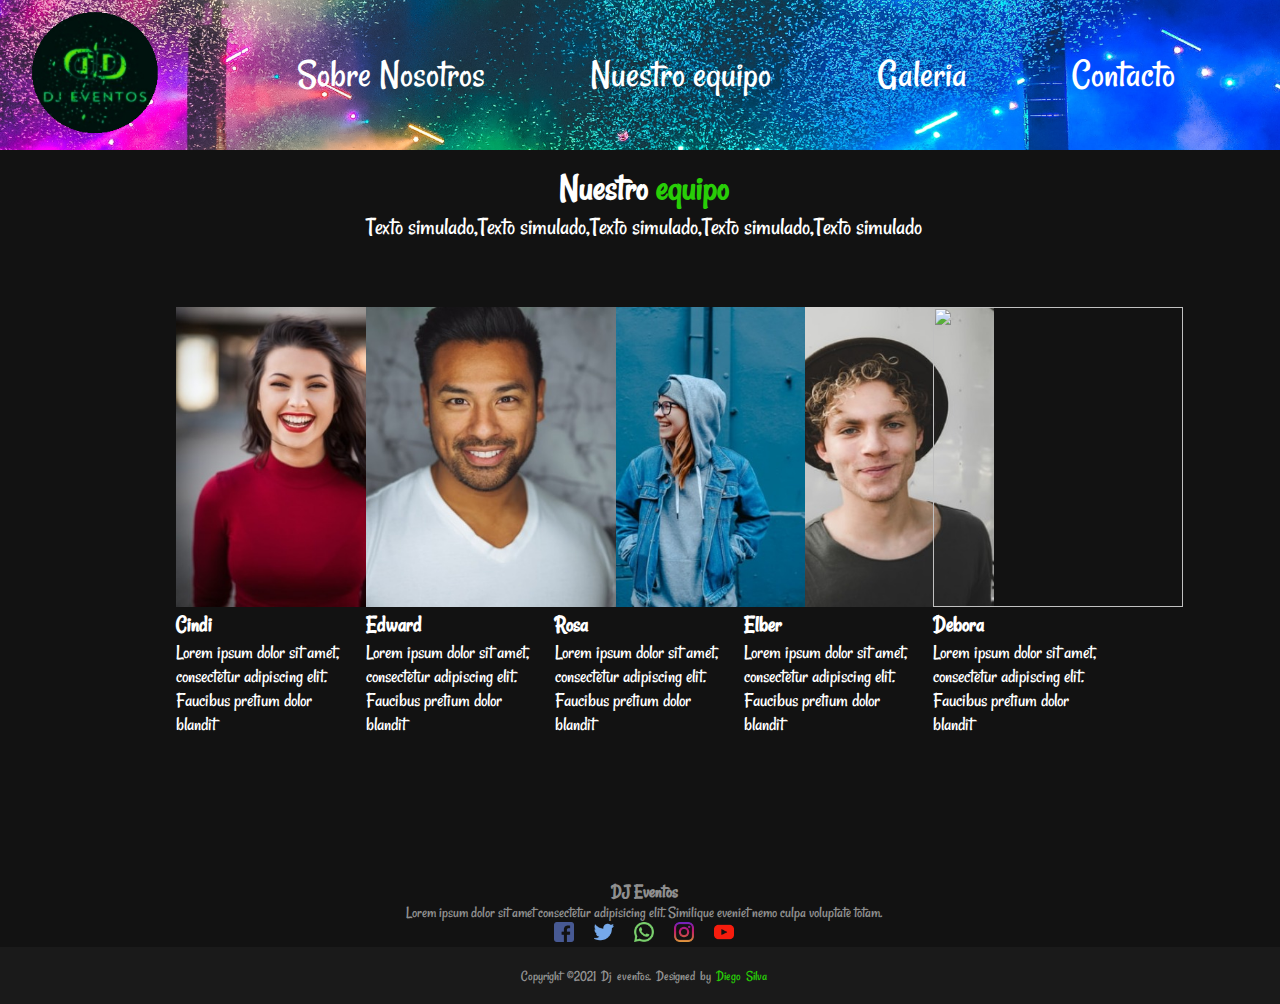
==== pages/equipo.html @ 29762b02 "agregando-resto-de.paginas" ====
<!DOCTYPE html>
<html lang="es">
<head>
    <meta charset="UTF-8">
    <meta http-equiv="X-UA-Compatible" content="IE=edge">
    <meta name="viewport" content="width=device-width, initial-scale=1.0">
    <link rel="shortcut icon" href="../imagenes/logo.ico" />
    <link rel="stylesheet" href="../css/style2.css">
    <link rel="preconnect" href="https://fonts.googleapis.com">
    <link rel="preconnect" href="https://fonts.gstatic.com" crossorigin>
    <link href="https://fonts.googleapis.com/css2?family=Rancho&display=swap" rel="stylesheet">
    <title>DJ Fiestas y Eventos</title>
</head>
<body>
    <div class="containernosotros2">
        <main class="logo">
            <a href="../index.html"><img src="../imagenes/logo.png"></a>
        </main>

        <!--navegador-->
        <nav class="nav">
            <ul>
                <li><a href="../pages/sobrenosotros.html">Sobre Nosotros</a></li>
                <li><a href="../pages/equipo.html">Nuestro equipo</a></li>
                <li><a href="../pages/galeria.html">Galeria</a></li>
                <li><a href="../pages/contacto.html">Contacto</a></li>
            </ul>     
        </nav>
     </div>
    <!--Contenido-->
    <main class="contentequip">
        <div class="nosotroscont">
            <h2>Nuestro <span> equipo </span></h2>

            <p >Texto simulado,Texto simulado,Texto simulado,Texto simulado,Texto simulado</p>
        </div>
    
    
        <div class="cindiimg"><img src="../imagenes/cindi.png" alt=""></div>
        <div class="elberimg"><img src="../imagenes/Elber.png" alt=""></div>
        <div class="rosaimg" ><img src="../imagenes/Rosa.png" alt=""></div>
        <div class="edwardimg"><img src="../imagenes/Edward.png" alt=""></div>
        <div class="deboraimg"><img src="../imagenes/Debora.png" alt=""></div>

        <div class="cindi">
            <h3>Cindi</h3>             
            <p>Lorem ipsum dolor sit amet, consectetur adipiscing elit. Faucibus pretium dolor blandit </p>
        </div>
        
        <div class="elber">
            <h3>Elber</h3>      
            <p>Lorem ipsum dolor sit amet, consectetur adipiscing elit. Faucibus pretium dolor blandit </p>
        </div>

        <div class="rosa">
            <h3>Rosa</h3>
             <p>Lorem ipsum dolor sit amet, consectetur adipiscing elit. Faucibus pretium dolor blandit </p>
        </div>
        
        <div class="edward">
        <h3>Edward</h3>   
        <p>Lorem ipsum dolor sit amet, consectetur adipiscing elit. Faucibus pretium dolor blandit </p>
        </div>
        
        <div class="debora">
        <h3>Debora</h3>  
        <p>Lorem ipsum dolor sit amet, consectetur adipiscing elit. Faucibus pretium dolor blandit </p>
        </div>  
            

        <footer class="footerequip">
            <div class="footer-content">
                <h3>DJ Eventos</h3>
    
                <p>Lorem ipsum dolor sit amet consectetur adipisicing elit. Similique eveniet nemo culpa voluptate totam.</p>
                
                <ul class="socials">
                    <li><a href=#><img src="../imagenes/facebook.png" alt="logo de facebook"></a></li>
                    <li><a href=#><img src="../imagenes/tweetter.png" alt="Logo de Twitter"></a></li>
                    <li><a href=#><img src="../imagenes/whatsapp.png" alt="logo de whatsapp"></a></li>
                    <li><a href=#><img src="../imagenes/instagram.png" alt="logo de instagram"></a></li>
                    <li><a href=#><img src="../imagenes/youtube.png" alt="logo de youtube"></a></li>
                </ul>
    
            <div class="footer-bottom">
                <p>Copyright &copy;2021 Dj eventos. Designed by <span>Diego Silva</span> </p>
            </div>
                </div>
        </footer>
            
    </main>

















    <!--
    <section class="colaboradores">
        <div class="cindi">
            <img src="../imagenes/cindi.png" alt="">
        
                <h3>Cindi</h3>
            
            <p>Lorem ipsum dolor sit amet, consectetur adipiscing elit. Faucibus pretium dolor blandit </p>
        </div>

        <div class="elber">
            <img src="../imagenes/Elber.png" alt="">
            
                <h3>Elber</h3>
            
            <p>Lorem ipsum dolor sit amet, consectetur adipiscing elit. Faucibus pretium dolor blandit </p>
        </div>

        <div class="rosa">
            <img src="../imagenes/Rosa.png" alt="">
        
                <h3>Rosa</h3>
        
            <p>Lorem ipsum dolor sit amet, consectetur adipiscing elit. Faucibus pretium dolor blandit </p>
        </div>

        <div class="edward">
            <img src="../imagenes/Edward.png" alt="">
        
                <h3>Edward</h3>
        
            <p>Lorem ipsum dolor sit amet, consectetur adipiscing elit. Faucibus pretium dolor blandit </p>
        </div>

        <div class="debora">
            <img src="../imagenes/Debora.png" alt="">
            
                <h3>Debora</h3>
        
            <p>Lorem ipsum dolor sit amet, consectetur adipiscing elit. Faucibus pretium dolor blandit </p>
        </div>
    </section>-->


    
</body>
</html>
---- css/style2.css ----
*{
    margin: 0;
    padding: 0;
    font-family: 'Rancho';
}

/* Fondos*/

.indexbod{
    background-image: url(../imagenes/inicio.png);
    background-size:cover;
}

body{
    background-color: #121212;
}

.containe{
    width: 100%;
    height: 100%;


    display: grid;
    grid-template-columns: 1fr 3fr 3fr;
    grid-template-rows: 1fr 1fr 3fr 1fr;

    grid-template-areas: 
    "logo nav nav"
    "content content content"
    "content content content"
    "footer footer footer"
    
    ;


}
.logo{
    position: relative;
    display: flex;
    justify-self:center;
    align-self: center;
    grid-area: logo;
}

.logo img{
    width: 200px;
    height: 150px;
}

/*navegador index*/

.navindex ul{
    display: flex;
    text-align: center;
    font-family: 'Rancho';
    list-style: none;
    flex-direction: row;
    justify-content: space-evenly;
    font-size: 30px;
    color: white;
}

.navindex a{
    color: white;
    text-decoration: none;
}

.navindex a:hover{
    color: rgb(40, 206, 7) ;
}

.navindex{
    grid-area: nav;
    justify-content: space;
    text-align: center;
    align-self: center;
    text-decoration: none;
}



}
.logo{
    position: relative;
    display: flex;
    justify-self:center;
    align-self: center;
    grid-area: logo;
}

.logo img{
    width: 200px;
    height: 150px;
}

.navbar a{
    text-decoration: none;
}

/*navegador paginas*/

.nav ul{
    display: flex;
    font-family: 'Rancho';
    list-style: none;
    flex-direction: row;
    justify-content: space-evenly;
    font-size: 40px;
    color: white;
}

.nav a{
    color: white;
    text-decoration: none;
}

.nav a:hover{
    color: rgb(40, 206, 7) ;
}

.nav{
    grid-area: nav;
    justify-content: space;
    text-align: center;
    text-decoration: none;
    align-self: center;

}

/*contenido*/

.content{
    grid-area: content;
    justify-self: center;
    align-self: center;
    text-align: center;
    font-size: 30px;
    color: rgb(255, 255, 255);
    font-family: 'Rancho';
}

span{
    color: rgb(40, 206, 7) ;
}

/*sobre nosotros*/


.containernosotros{
    width: 100%;


    display: grid;
    grid-template-columns: 15% 35% 50%;
    grid-template-rows: 1fr 3fr 1fr;

    grid-template-areas: 
    "nosotros nosotros nosotros"
    "content content video"
    "footer footer footer"
    ;    
}

.containernosotros2{
    height: 150px;

background-image: url(../imagenes/nav1.jpg);
background-size: 100%;
background-position-x: 29%;
background-position-y: 50%;


    display: grid;
    grid-template-columns: 15% 35% 50%;
    grid-template-rows: 150px;

    grid-template-areas: 
    "logo nav nav"

    ;    
}


.nosotros-content{
    padding: 15px;
    grid-area: nosotros;
    justify-self: center;


    text-align: center;
    font-size: 25px;
    color: rgb(255, 255, 255);
    font-family: 'Rancho';
}

.nosotros{
    grid-area: content;
    justify-self: left;
    
    text-align: left;
    font-size: 20px;
    color: rgb(255, 255, 255);
    font-family: 'Rancho';
    padding: 20px;
}

.video{
    padding: 20px;
    grid-area: video;
    justify-self: center;
}
.video iframe{
    height: cover;
    width: cover;
}

/*Equipo*/

.contentequip{
    display: grid;
    grid-template-columns: 13% 14% 14% 14% 14% 14% 13%;
    grid-template-rows: 20% 40% 30% 20%;
    gap: 10px;
}

.contentequip img{
    width:250px ;
    height:300px ;
}
.cindiimg{
    grid-column-start: 2;
    grid-column-end: 3;
    grid-row-start: 2;
    grid-row-end:3;
}
.edwardimg{
    grid-column-start: 3;
    grid-column-end: 4;
    grid-row-start: 2;
    grid-row-end:3;
}
.rosaimg{
    grid-column-start: 4;
    grid-column-end: 5;
    grid-row-start: 2;
    grid-row-end:3;
}
.elberimg{
    grid-column-start: 5;
    grid-column-end: 6;
    grid-row-start: 2;
    grid-row-end:3;
}
.deboraimg{
    grid-column-start: 6;
    grid-column-end: 7;
    grid-row-start: 2;
    grid-row-end:3;
}

.cindi{
    grid-column-start: 2;
    grid-column-end: 3;
    grid-row-start: 3;
    grid-row-end:4;

    text-align: left;
    font-size: 20px;
    color: rgb(255, 255, 255);
    font-family: 'Rancho';
}

.cindi{
    grid-column-start: 2;
    grid-column-end: 3;
    grid-row-start: 3;
    grid-row-end:4;

    text-align: left;
    font-size: 20px;
    color: rgb(255, 255, 255);
    font-family: 'Rancho';
}

.edward{
    grid-column-start: 3;
    grid-column-end: 4;
    grid-row-start: 3;
    grid-row-end:4;

    text-align: left;
    font-size: 20px;
    color: rgb(255, 255, 255);
    font-family: 'Rancho';
}
.rosa{
    grid-column-start: 4;
    grid-column-end: 5;
    grid-row-start: 3;
    grid-row-end:4;

    text-align: left;
    font-size: 20px;
    color: rgb(255, 255, 255);
    font-family: 'Rancho';
}
.elber{
    grid-column-start: 5;
    grid-column-end: 6;
    grid-row-start: 3;
    grid-row-end:4;

    text-align: left;
    font-size: 20px;
    color: rgb(255, 255, 255);
    font-family: 'Rancho';
}
.debora{
    grid-column-start: 6;
    grid-column-end: 7;
    grid-row-start: 3;
    grid-row-end:4;

    text-align: left;
    font-size: 20px;
    color: rgb(255, 255, 255);
    font-family: 'Rancho';
}

.footerequip{
    grid-column-start:1;
    grid-column-end:8;
    grid-row-start:4;
    grid-row-end:5 ;
}

.footerequip img{
    width: 20px;
    height: 20px;
}


.nosotroscont{
    padding: 15px;
    justify-self: center;

    text-align: center;
    font-size: 25px;
    color: rgb(255, 255, 255);
    font-family: 'Rancho';

    grid-column-start: 1;
    grid-column-end: 8;
    grid-row-start:1 ;
    grid-row-end: 2;
}

/*galeria*/

.carousel-indicators img{
    width: 300px ;
    height:300px ;
}

.carousel-indicators{
    display: grid;

    grid-template-columns: 20% 20% 20% 20% 20%;
    grid-template-rows: 10% 20% 20% 10%;
    gap: 10px;
}

.contentgal{
    grid-column-start: 2;
    grid-column-end: 5;

    padding: 15px;
    justify-self: center;

    text-align: center;
    font-size: 25px;
    color: rgb(255, 255, 255);
    font-family: 'Rancho';

}

.fifth-effect{
    grid-column-start: 2;
    grid-column-end: 3;
    grid-row-start:2;
    grid-row-end: 3;
    justify-self: center;
}

.fifth-effect2{
    grid-column-start: 3;
    grid-column-end: 4;
    grid-row-start:2;
    grid-row-end: 3;
    justify-self: center;
}
.fifth-effect3{
    grid-column-start: 4;
    grid-column-end: 5;
    grid-row-start:2;
    grid-row-end: 3;
    justify-self: center;
}
.fifth-effect4{
    grid-column-start: 2;
    grid-column-end: 3;
    grid-row-start:3;
    grid-row-end: 4;
    justify-self: center;
}
.fifth-effect5{
    grid-column-start: 3;
    grid-column-end: 4;
    grid-row-start:3;
    grid-row-end: 4;
    justify-self: center;
}
.fifth-effect6{
    grid-column-start: 4;
    grid-column-end: 5;
    grid-row-start:3;
    grid-row-end: 4;
    justify-self: center;
}

/* animaciones */

.fifth-effect img {
    opacity:0.2;
    transition: all 0.3s ease-in;
}
.fifth-effect .mask {
    cursor:pointer;
    opacity:1;
    visibility:visible;
}
.fifth-effect:hover .mask {
    border:0px double rgba(0,0,0,0.7);
    opacity:0;
    visibility:hidden;
}
.fifth-effect:hover img {
    opacity:1;
}
.fifth-effect2 img {
    opacity:0.2;
    transition: all 0.3s ease-in;
}
.fifth-effect2 .mask {
    cursor:pointer;
    opacity:1;
    visibility:visible;

}

.fifth-effect2:hover .mask {
    border:0px double rgba(0,0,0,0.7);
    opacity:0;
    visibility:hidden;
}

.fifth-effect2:hover img {
    opacity:1;
}

.fifth-effect3 img {
    opacity:0.2;
    transition: all 0.3s ease-in;
}
.fifth-effect3 .mask {
    cursor:pointer;
    opacity:1;
    visibility:visible;

}
.fifth-effect3:hover .mask {
    border:0px double rgba(0,0,0,0.7);
    opacity:0;
    visibility:hidden;
}
.fifth-effect3:hover img {
    opacity:1;
}
.fifth-effect4 img {
    opacity:0.2;
    transition: all 0.3s ease-in;
}
.fifth-effect4 .mask {
    cursor:pointer;
    opacity:1;
    visibility:visible;

}

.fifth-effect4:hover .mask {
    border:0px double rgba(0,0,0,0.7);
    opacity:0;
    visibility:hidden;
}

.fifth-effect4:hover img {
    opacity:1;
}
.fifth-effect5 img {
    opacity:0.2;
    transition: all 0.3s ease-in;
}
.fifth-effect5 .mask {
    cursor:pointer;
    opacity:1;
    visibility:visible;

}

.fifth-effect5:hover .mask {
    border:0px double rgba(0,0,0,0.7);
    opacity:0;
    visibility:hidden;
}

.fifth-effect5:hover img {
    opacity:1;
}
.fifth-effect6 img {
    opacity:0.2;
    transition: all 0.3s ease-in;
}
.fifth-effect6 .mask {
    cursor:pointer;
    opacity:1;
    visibility:visible;
    
}

.fifth-effect6:hover .mask {
    border:0px double rgba(0,0,0,0.7);
    opacity:0;
    visibility:hidden;
}

.fifth-effect6:hover img {
    opacity:1;

}

/* footer*/

.footer{
    grid-area: footer;
}

footer {
    bottom: 0;
    left: 0;
    right: 0;

    padding-top: 40px;
    bottom: 0;
    height: auto;
    color: rgba(255, 255, 255, 0.548);
    font-family: 'Rancho';
}

.footer-content{
    display: flex;
    align-items: center;
    justify-content: center;
    flex-direction: column;
    text-align: center;
}

.socials {
    list-style: none;
    display: flex;
    align-items: center;
    justify-content: center;
}

.socials li{
    margin: 0 10px;
}


.socials a{
    text-decoration: none;
}

.footer-bottom {
    background-color: rgb(26, 26, 26);
    width: 100%;
    padding: 20px 0;
    text-align: center;
}

.footer-bottom p{
    font-size: 14px;
    font-family: 'Rancho';
    word-spacing: 2px;
}


/* inicio de seccion contacto*/

.socials img{
    height: 20px;
    width: 20px;
}

.campos {
    display: inline-flex;
}

form {
    width: 650px;
    margin-top: 20px;
    color:rgba(255, 255, 255, 0.548);
    font-size: 20px;
    margin-bottom: 10px;
    font-family: 'Rancho';
    padding-left: 600px;
}


textarea {
    min-height: 100px;
    max-height: 200px;
    max-width: 100%;
    min-width: 100%;
}

input{
    width:auto ;
    height: auto;
}

/* responsive??*/
/*phone*/

@media screen and  (max-width: 600px){

.navindex ul{
    font-size: 15px;
}

.content{
    grid-area: content;
    justify-self: center;
    align-self: center;
    text-align: center;
    font-size: 15px;
    color: rgb(255, 255, 255);
    font-family: 'Rancho';
}
   
.nav ul{
    display: flex;
    font-family: 'Rancho';
    list-style: none;
    flex-direction: row;
    justify-content: space-evenly;
    font-size: 15px;
    color: white;
}

.containernosotros{
    width: 100%;


    display: grid;
    grid-template-columns: 15% 35% 50%;
    grid-template-rows: 10% 30% 30% 10%;

    grid-template-areas: 
    "nosotros nosotros nosotros"
    "content content content"
    "video video video"
    "footer footer footer"
    ;    
}

.video iframe{
    height:300px;
    width: auto;
}

.nosotros-content{
    padding: 10px;
    grid-area: nosotros;
    justify-self: center;


    text-align: center;
    font-size: 15px;
    color: rgb(255, 255, 255);
    font-family: 'Rancho';
}

.nosotros{
    grid-area: content;
    justify-self: center;
    
    text-align: center;
    font-size: 15px;
    color: rgb(255, 255, 255);
    font-family: 'Rancho';
    padding: 20px;
}

.contentgal{
    grid-column-start: 1;
    grid-column-end: 6;

    padding: 10px;
    justify-self: center;

    text-align: center;
    font-size: 15px;
    color: rgb(255, 255, 255);
    font-family: 'Rancho';

}


@media screen and (max-width: 900px){

    .navindex ul{
        font-size: 20px;
    }
    
    .content{
        grid-area: content;
        justify-self: center;
        align-self: center;
        text-align: center;
        font-size: 20px;
        color: rgb(255, 255, 255);
        font-family: 'Rancho';
    }

    .nav ul{
        display: flex;
        font-family: 'Rancho';
        list-style: none;
        flex-direction: row;
        justify-content: space-evenly;
        font-size: 20px;
        color: white;
    }


    .logo{
        width: 100px !important;
        height: 50px !important;
    }

    .container{
        height: 100%;
    
    
        display: grid;
        grid-template-columns: 10% 3fr 3fr;
        grid-template-rows: 1fr 1fr 1fr 1fr;
    
        grid-template-areas: 
        "logo nav nav"
        "content content content"
        "content content content"
        "footer footer footer"
        
        ;
    }
        
.containernosotros{
    width: 100%;


    display: grid;
    grid-template-columns: 15% 35% 50%;
    grid-template-rows: 10% 30% 30% 10%;

    grid-template-areas: 
    "nosotros nosotros nosotros"
    "content content content"
    "video video video"
    "footer footer footer"
    ;    
}

.video iframe{
    height:300px;
    width: auto;
}

.nosotros-content{
    padding: 15px;
    grid-area: nosotros;
    justify-self: center;


    text-align: center;
    font-size: 15px;
    color: rgb(255, 255, 255);
    font-family: 'Rancho';
}

.nosotros{
    grid-area: content;
    justify-self: center;
    
    text-align: center;
    font-size: 20px;
    color: rgb(255, 255, 255);
    font-family: 'Rancho';
    padding: 20px;
}

.contentgal{
    grid-column-start: 2;
    grid-column-end: 5;

    padding: 15px;
    justify-self: center;

    text-align: center;
    font-size: 20px;
    color: rgb(255, 255, 255);
    font-family: 'Rancho';

}

    }
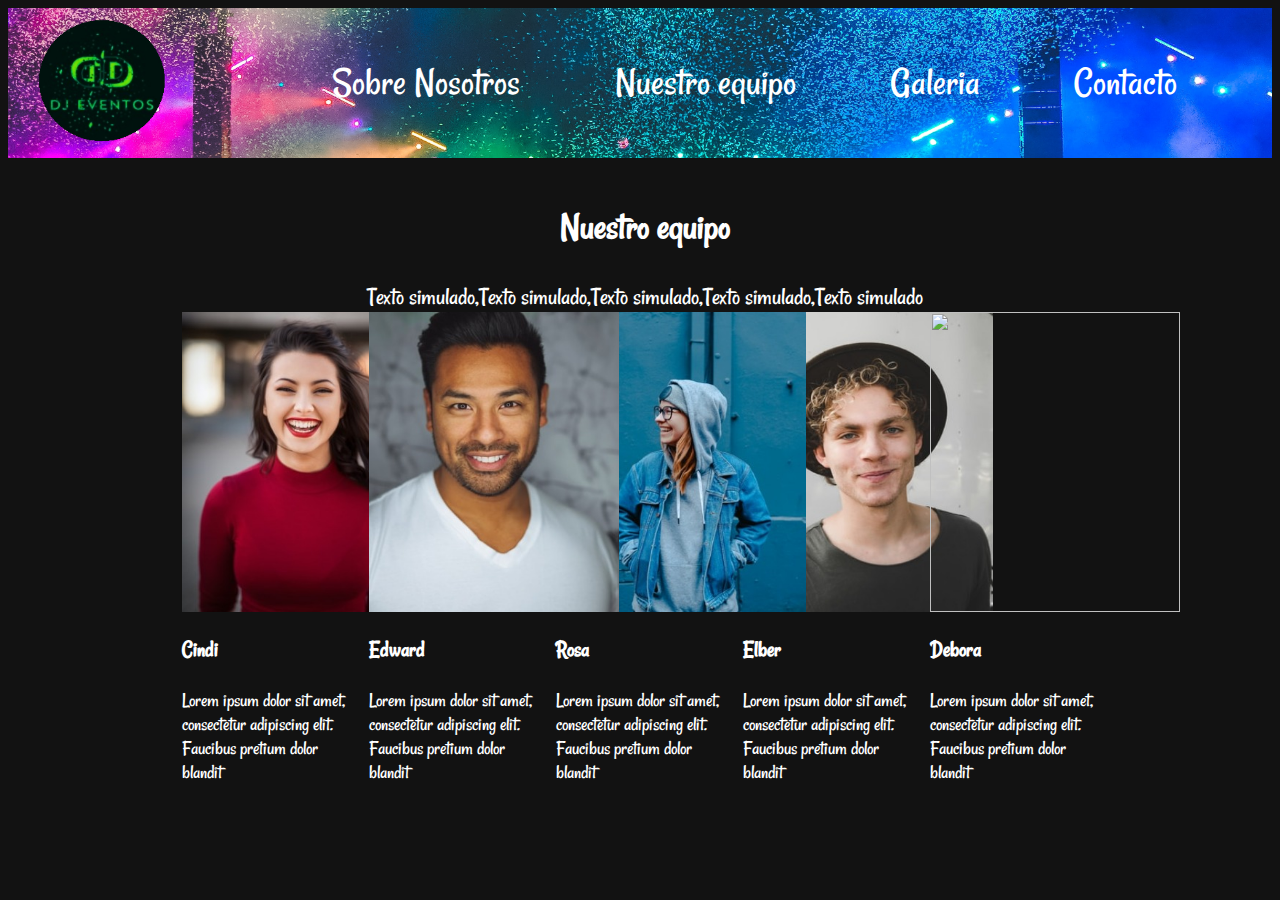
==== commit ff4e9772: "Uso_de_SASS" ====
--- a/pages/equipo.html
+++ b/pages/equipo.html
@@ -5,7 +5,7 @@
     <meta http-equiv="X-UA-Compatible" content="IE=edge">
     <meta name="viewport" content="width=device-width, initial-scale=1.0">
     <link rel="shortcut icon" href="../imagenes/logo.ico" />
-    <link rel="stylesheet" href="../css/style2.css">
+    <link rel="stylesheet" href="../css/main.css">
     <link rel="preconnect" href="https://fonts.googleapis.com">
     <link rel="preconnect" href="https://fonts.gstatic.com" crossorigin>
     <link href="https://fonts.googleapis.com/css2?family=Rancho&display=swap" rel="stylesheet">
@@ -67,89 +67,8 @@
         <p>Lorem ipsum dolor sit amet, consectetur adipiscing elit. Faucibus pretium dolor blandit </p>
         </div>  
             
-
-        <footer class="footerequip">
-            <div class="footer-content">
-                <h3>DJ Eventos</h3>
-    
-                <p>Lorem ipsum dolor sit amet consectetur adipisicing elit. Similique eveniet nemo culpa voluptate totam.</p>
-                
-                <ul class="socials">
-                    <li><a href=#><img src="../imagenes/facebook.png" alt="logo de facebook"></a></li>
-                    <li><a href=#><img src="../imagenes/tweetter.png" alt="Logo de Twitter"></a></li>
-                    <li><a href=#><img src="../imagenes/whatsapp.png" alt="logo de whatsapp"></a></li>
-                    <li><a href=#><img src="../imagenes/instagram.png" alt="logo de instagram"></a></li>
-                    <li><a href=#><img src="../imagenes/youtube.png" alt="logo de youtube"></a></li>
-                </ul>
-    
-            <div class="footer-bottom">
-                <p>Copyright &copy;2021 Dj eventos. Designed by <span>Diego Silva</span> </p>
-            </div>
-                </div>
-        </footer>
             
     </main>
 
-
-
-
-
-
-
-
-
-
-
-
-
-
-
-
-
-    <!--
-    <section class="colaboradores">
-        <div class="cindi">
-            <img src="../imagenes/cindi.png" alt="">
-        
-                <h3>Cindi</h3>
-            
-            <p>Lorem ipsum dolor sit amet, consectetur adipiscing elit. Faucibus pretium dolor blandit </p>
-        </div>
-
-        <div class="elber">
-            <img src="../imagenes/Elber.png" alt="">
-            
-                <h3>Elber</h3>
-            
-            <p>Lorem ipsum dolor sit amet, consectetur adipiscing elit. Faucibus pretium dolor blandit </p>
-        </div>
-
-        <div class="rosa">
-            <img src="../imagenes/Rosa.png" alt="">
-        
-                <h3>Rosa</h3>
-        
-            <p>Lorem ipsum dolor sit amet, consectetur adipiscing elit. Faucibus pretium dolor blandit </p>
-        </div>
-
-        <div class="edward">
-            <img src="../imagenes/Edward.png" alt="">
-        
-                <h3>Edward</h3>
-        
-            <p>Lorem ipsum dolor sit amet, consectetur adipiscing elit. Faucibus pretium dolor blandit </p>
-        </div>
-
-        <div class="debora">
-            <img src="../imagenes/Debora.png" alt="">
-            
-                <h3>Debora</h3>
-        
-            <p>Lorem ipsum dolor sit amet, consectetur adipiscing elit. Faucibus pretium dolor blandit </p>
-        </div>
-    </section>-->
-
-
-    
 </body>
 </html>--- a/css/main.css
+++ b/css/main.css
@@ -0,0 +1,179 @@
+body {
+  background-color: #121212;
+}
+
+.nav {
+  grid-area: nav;
+  justify-content: space;
+  text-align: center;
+  text-decoration: none;
+  align-self: center;
+}
+.nav ul {
+  display: flex;
+  font-family: "Rancho";
+  list-style: none;
+  flex-direction: row;
+  justify-content: space-evenly;
+  font-size: 40px;
+  color: white;
+}
+.nav ul a {
+  color: white;
+  text-decoration: none;
+}
+.nav ul a:hover {
+  color: #28ce07;
+}
+
+.logo {
+  position: relative;
+  display: flex;
+  justify-self: center;
+  align-self: center;
+  grid-area: logo;
+}
+.logo img {
+  width: 200px;
+  height: 150px;
+}
+
+.containernosotros2 {
+  height: 150px;
+  background-image: url(../imagenes/nav1.jpg);
+  background-size: 100%;
+  background-position-x: 29%;
+  background-position-y: 50%;
+  display: grid;
+  grid-template-columns: 15% 35% 50%;
+  grid-template-rows: 150px;
+  grid-template-areas: "logo nav nav";
+}
+
+.contentequip {
+  display: grid;
+  grid-template-columns: 13% 14% 14% 14% 14% 14% 13%;
+  grid-template-rows: 20% 40% 30% 20%;
+  gap: 10px;
+}
+
+.contentequip img {
+  width: 250px;
+  height: 300px;
+}
+
+.cindiimg {
+  grid-column-start: 2;
+  grid-column-end: 3;
+  grid-row-start: 2;
+  grid-row-end: 3;
+}
+
+.edwardimg {
+  grid-column-start: 3;
+  grid-column-end: 4;
+  grid-row-start: 2;
+  grid-row-end: 3;
+}
+
+.rosaimg {
+  grid-column-start: 4;
+  grid-column-end: 5;
+  grid-row-start: 2;
+  grid-row-end: 3;
+}
+
+.elberimg {
+  grid-column-start: 5;
+  grid-column-end: 6;
+  grid-row-start: 2;
+  grid-row-end: 3;
+}
+
+.deboraimg {
+  grid-column-start: 6;
+  grid-column-end: 7;
+  grid-row-start: 2;
+  grid-row-end: 3;
+}
+
+.cindi {
+  grid-column-start: 2;
+  grid-column-end: 3;
+  grid-row-start: 3;
+  grid-row-end: 4;
+  text-align: left;
+  font-size: 20px;
+  color: white;
+  font-family: "Rancho";
+}
+
+.cindi {
+  grid-column-start: 2;
+  grid-column-end: 3;
+  grid-row-start: 3;
+  grid-row-end: 4;
+  text-align: left;
+  font-size: 20px;
+  color: white;
+  font-family: "Rancho";
+}
+
+.edward {
+  grid-column-start: 3;
+  grid-column-end: 4;
+  grid-row-start: 3;
+  grid-row-end: 4;
+  text-align: left;
+  font-size: 20px;
+  color: white;
+  font-family: "Rancho";
+}
+
+.rosa {
+  grid-column-start: 4;
+  grid-column-end: 5;
+  grid-row-start: 3;
+  grid-row-end: 4;
+  text-align: left;
+  font-size: 20px;
+  color: white;
+  font-family: "Rancho";
+}
+
+.elber {
+  grid-column-start: 5;
+  grid-column-end: 6;
+  grid-row-start: 3;
+  grid-row-end: 4;
+  text-align: left;
+  font-size: 20px;
+  color: white;
+  font-family: "Rancho";
+}
+
+.debora {
+  grid-column-start: 6;
+  grid-column-end: 7;
+  grid-row-start: 3;
+  grid-row-end: 4;
+  text-align: left;
+  font-size: 20px;
+  color: white;
+  font-family: "Rancho";
+}
+
+.nosotroscont {
+  padding: 15px;
+  justify-self: center;
+  text-align: center;
+  font-size: 25px;
+  color: white;
+  font-family: "Rancho";
+  grid-column-start: 1;
+  grid-column-end: 8;
+  grid-row-start: 1;
+  grid-row-end: 2;
+}
+
+/*# sourceMappingURL=main.css.map */
